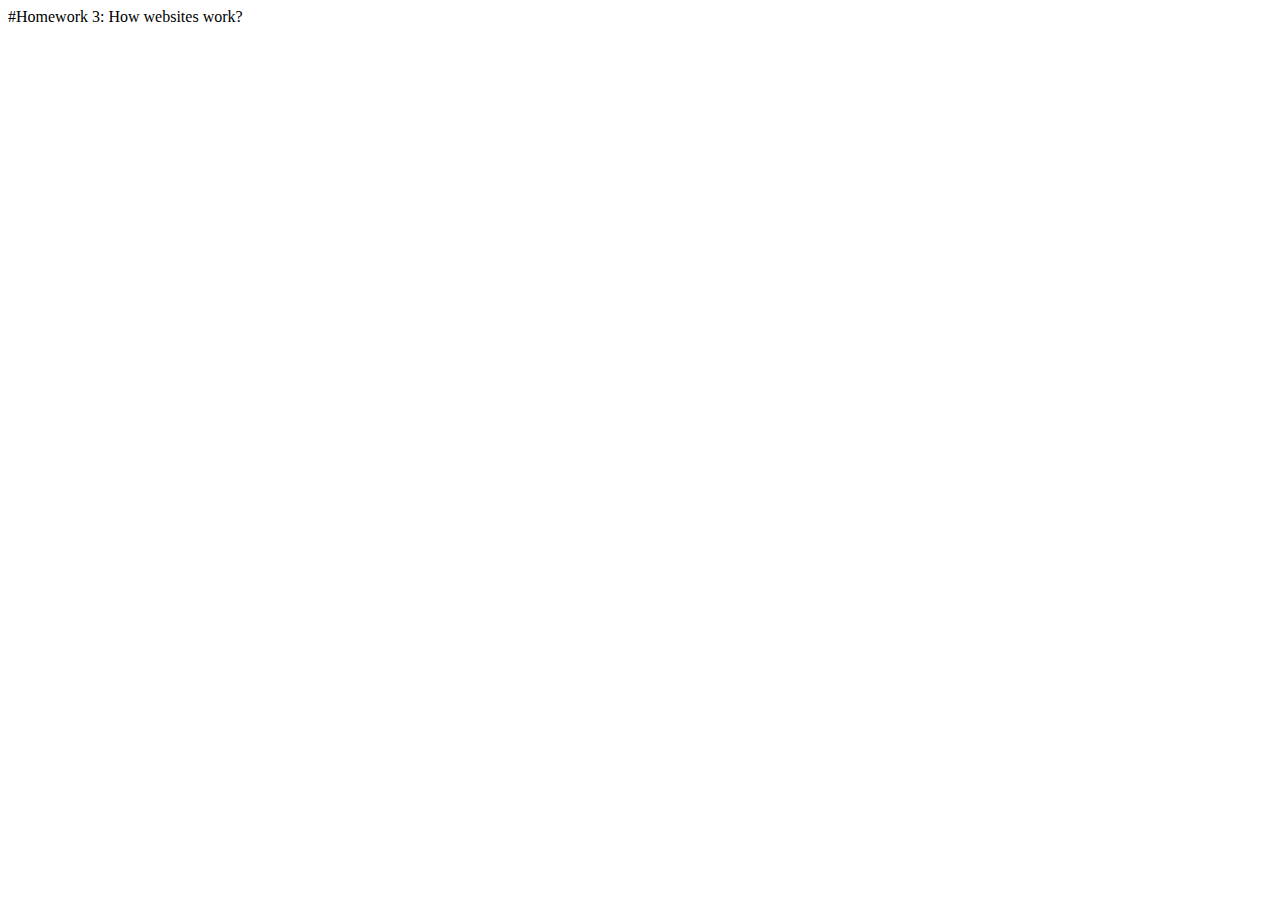
==== index.html @ 25042783 "Initial commit" ====
<!DOCTYPE html>
<!-- 
    SITE 1101 Principles of Information Systems Fall 2022 
    (c)2022 by Name Surname 
    Submitted in partial fulfillment of the requirements of the course.
-->
<html>
    <head>
        <title>Homework 3: How websites work?</title>       
    </head>
    <body>
        #Homework 3: How websites work?
    </body>
</html>
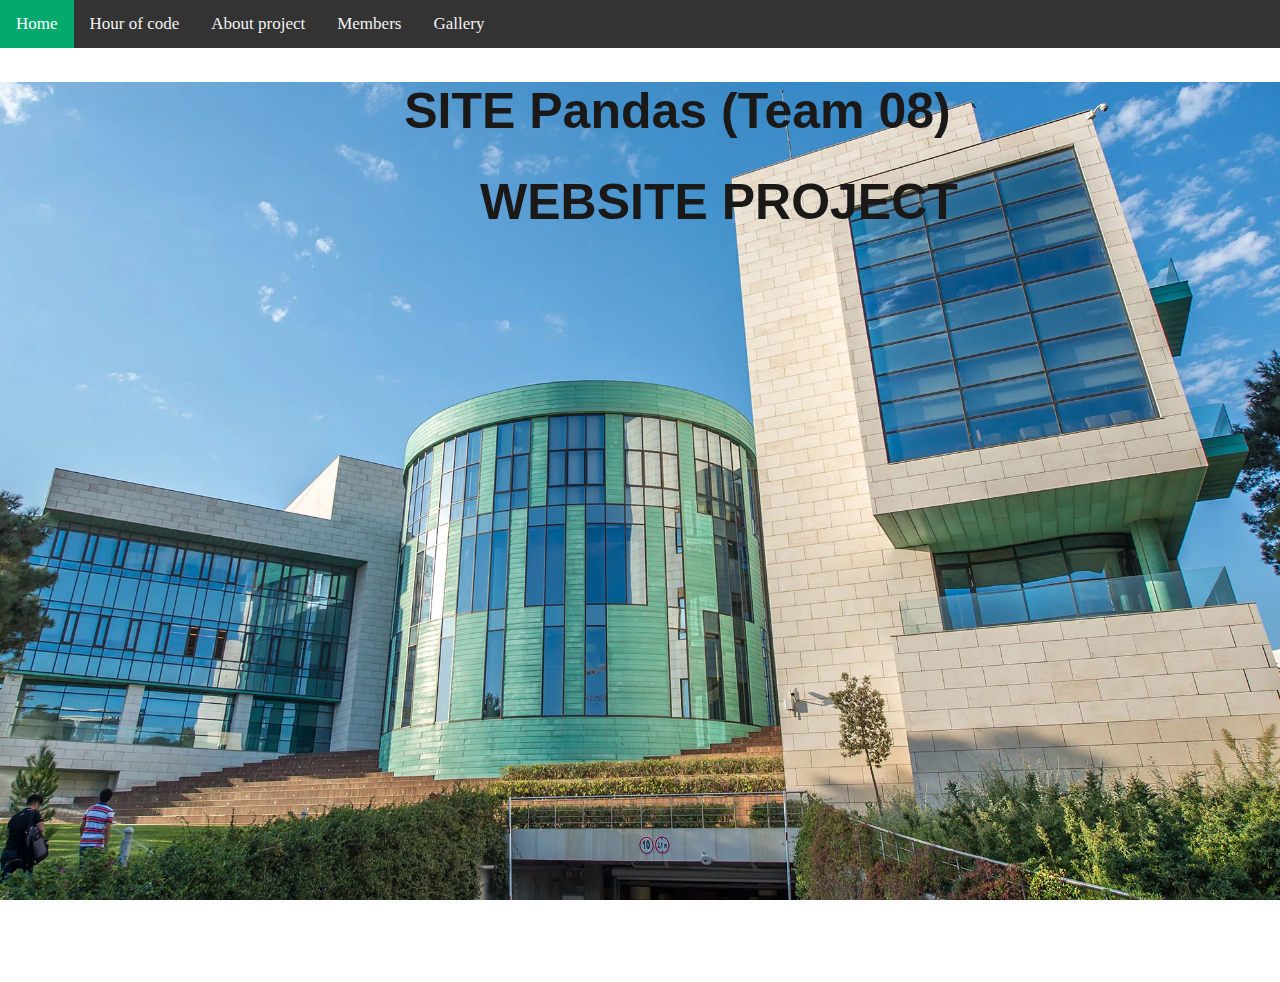
==== commit 0a62de1a: "Add files via upload" ====
--- a/index.html
+++ b/index.html
@@ -1,14 +1,111 @@
-<!DOCTYPE html>
-<!-- 
-    SITE 1101 Principles of Information Systems Fall 2022 
-    (c)2022 by Name Surname 
-    Submitted in partial fulfillment of the requirements of the course.
--->
-<html>
-    <head>
-        <title>Homework 3: How websites work?</title>       
-    </head>
-    <body>
-        #Homework 3: How websites work?
-    </body>
+<!DOCTYPE html>
+<html>
+
+<head>
+  <meta name="viewport" content="width=device-width, initial-scale=1">
+  <style>
+    body,
+    html {
+      height: 100%;
+      margin: 0;
+    }
+
+    .bg {
+
+      background-image: url("i.webp");
+
+
+      height: 100%;
+
+
+      background-position: center;
+      background-repeat: no-repeat;
+      background-size: cover;
+
+      background-attachment: fixed;
+      color: rgb(27, 24, 24);
+      font-size: 150 px;
+      font-weight: bold;
+      font-family: Arial, Helvetica, sans-serif;
+      justify-content: center;
+      align-items: center;
+      margin-top: 0%;
+
+
+    }
+
+    .topnav {
+      overflow: hidden;
+      background-color: #333;
+
+
+    }
+
+    .topnav a {
+      float: left;
+      color: #f2f2f2;
+      text-align: center;
+      padding: 14px 16px;
+      text-decoration: none;
+      font-size: 17px;
+
+    }
+
+    .topnav a:hover {
+      background-color: #ddd;
+      color: black;
+    }
+
+    .topnav a.active {
+      background-color: #04AA6D;
+      color: white;
+    }
+
+    .photo {
+      width: 50px;
+    }
+
+    .bga {
+      width: 150px;
+      height: 140px;
+      margin-left: 100px;
+
+
+    }
+
+    .name1 {
+      font-size: 50px;
+      margin-left: 75px;
+
+    }
+
+    .name2 {
+      font-size: 50px;
+      margin-left: 480px;
+
+    }
+  </style>
+</head>
+
+<body>
+  <div class="topnav">
+    <a class="active" href="index.html">Home</a>
+    <a href="hour1.html" target="_blank">Hour of code</a>
+    <a href="project.html" target="_blank">About project</a>
+    <a href="about.html" target="_blank">Members</a>
+    <a href="gallery.html" target="_blank">Gallery</a>
+  </div>
+
+  <div class="bg">
+
+    <h1 class="name1">
+      <center> SITE Pandas (Team 08) </center>
+    </h1>
+    <h1 class="name2">WEBSITE PROJECT</h1>
+
+  </div>
+
+
+</body>
+
 </html>